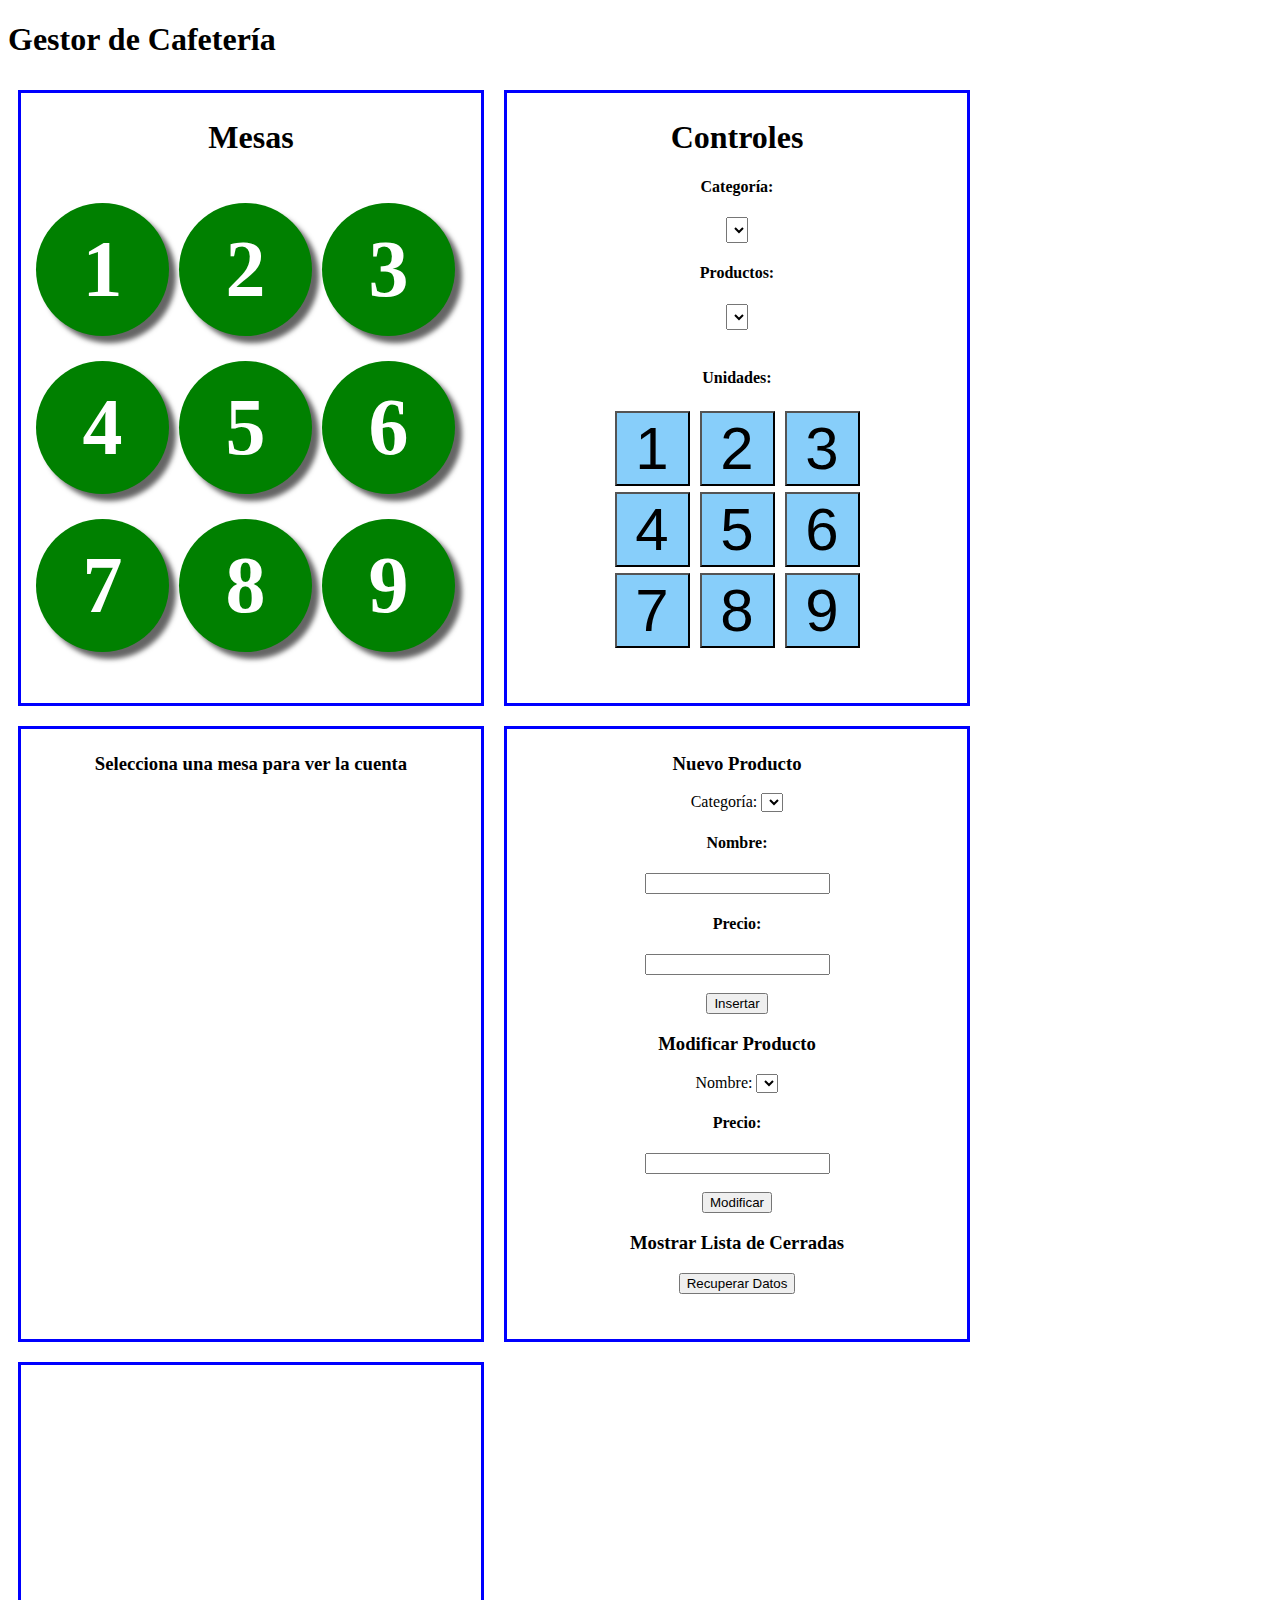
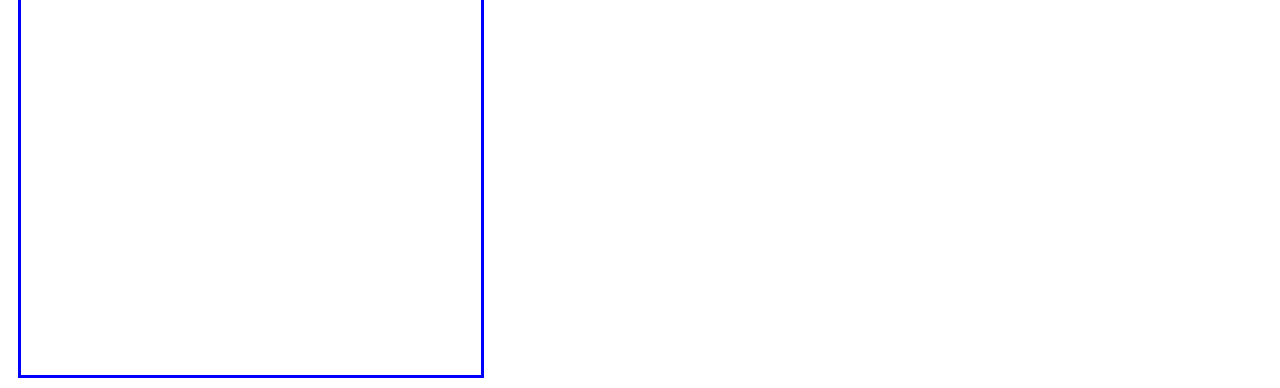
==== index.html @ bee46b96 "Eliminar archivo practicaObligatoria.html" ====
<!DOCTYPE html>
<html lang="es">
	<head>
		<meta charset="UTF-8" />
		<meta http-equiv="X-UA-Compatible" content="IE=edge" />
		<meta name="viewport" content="width=device-width, initial-scale=1.0" />
		<link rel="stylesheet" href="./css/practicaObligatoria.css" />
		<title>Práctica Obligatoria</title>
	</head>
	<body>
		<h1>Gestor de Cafetería</h1>
		<div id="mesas" class="panel">
			<h1>Mesas</h1>
			<h1><span class="mesa">1</span></h1>
			<h1><span class="mesa">2</span></h1>
			<h1><span class="mesa">3</span></h1>
			<h1><span class="mesa">4</span></h1>
			<h1><span class="mesa">5</span></h1>
			<h1><span class="mesa">6</span></h1>
			<h1><span class="mesa">7</span></h1>
			<h1><span class="mesa">8</span></h1>
			<h1><span class="mesa">9</span></h1>
		</div>
		<div id="controles" class="panel">
			<h1>Controles</h1>
			<form id="frmControles" name="frmControles">
				<label><h4>Categoría:</h4></label>
				<select name="categorias"></select
				><br />
				<label><h4>Productos:</h4></label>
				<select name="productos"></select
				><br />
			</form>
			<br />
			<h4>Unidades:</h4>
			<div id="teclado">
				<input type="button" class="tecla" value="1" />
				<input type="button" class="tecla" value="2" />
				<input type="button" class="tecla" value="3" />
				<br />
				<input type="button" class="tecla" value="4" />
				<input type="button" class="tecla" value="5" />
				<input type="button" class="tecla" value="6" />
				<br />
				<input type="button" class="tecla" value="7" />
				<input type="button" class="tecla" value="8" />
				<input type="button" class="tecla" value="9" />
				<br />
			</div>
		</div>
		<div id="cuenta" class="panel"></div>

		<div id="NuevoProducto" class="panel">
			<h3>Nuevo Producto</h3>
			<form id="frmNuevoProducto" name="frmNuevoProducto">
				<label>Categoría:</label>
				<select name="categoria"></select>
				<label
					><h4>Nombre:</h4>
					<input type="text" name="nombre"
				/></label>

				<label><h4>Precio:</h4></label>
				<input type="text" name="precio" />
				<br />
				<br />
				<input type="submit" value="Insertar" />
			</form>
			<h3>Modificar Producto</h3>
			<form id="frmModificarProducto" name="frmModificarProducto">
				<label>Nombre:</label>
				<select name="Nombre_categoria"></select>
				<label><h4>Precio:</h4></label>
				<input type="text" name="precio" /><br />
				<br />
				<input type="submit" value="Modificar" />
			</form>
			<h3>Mostrar Lista de Cerradas</h3>

			<button id="recuperarDatos">Recuperar Datos</button>
		</div>

		<div id="ListarCuenta" class="panel"></div>
		<script src="./js/clases.js"></script>
		<script src="./js/practicaObligatoria.js"></script>
	</body>
</html>
---- css/practicaObligatoria.css ----
.panel {
  border: medium blue solid;
  width: 450px;
  height: 600px;
  margin: 10px;
  padding: 5px;
  float: left;
  text-align: center;
}

.mesa {
  color: white;
  font-size: 80px;
  border-radius: 50%;
  display: flex;
  float: left;
  align-items: center;
  justify-content: center;
  font-weight: bold;
  margin-left: 10px;
  margin-top: 25px;
  width: 133px;
  height: 133px;
  box-shadow: 7px 7px 5px 0px rgba(50, 50, 50, 0.75);
}
.libre {
  background-color: green;
}
.ocupada {
  background-color: red;
}

.tecla {
  width: 75px;
  height: 75px;
  font-size: 60px;
  margin: 3px;
  background-color: lightskyblue;
}

.modificador {
  width: 25px;
  height: 25px;
  font-size: 18px;
  font-weight: bold;
  margin: 3px;
  background-color: lightskyblue;
}

#frmControles > select {
  font-size: 20px;
}

table {
  border-collapse: collapse;
  table-layout: fixed;
  width: 100%;
}

thead th:nth-child(1) {
  width: 18%;
}

thead th:nth-child(2) {
  width: 8%;
}

thead th:nth-child(3) {
  width: 8%;
}

thead th:nth-child(4) {
  width: 54%;
}

thead th:nth-child(5) {
  width: 12%;
}

td,
th {
  border: 1px solid black;
  padding: 3px 5px;
  text-align: center;
}

.boton {
  background-color: lightskyblue;
  margin-bottom: 5px;
}
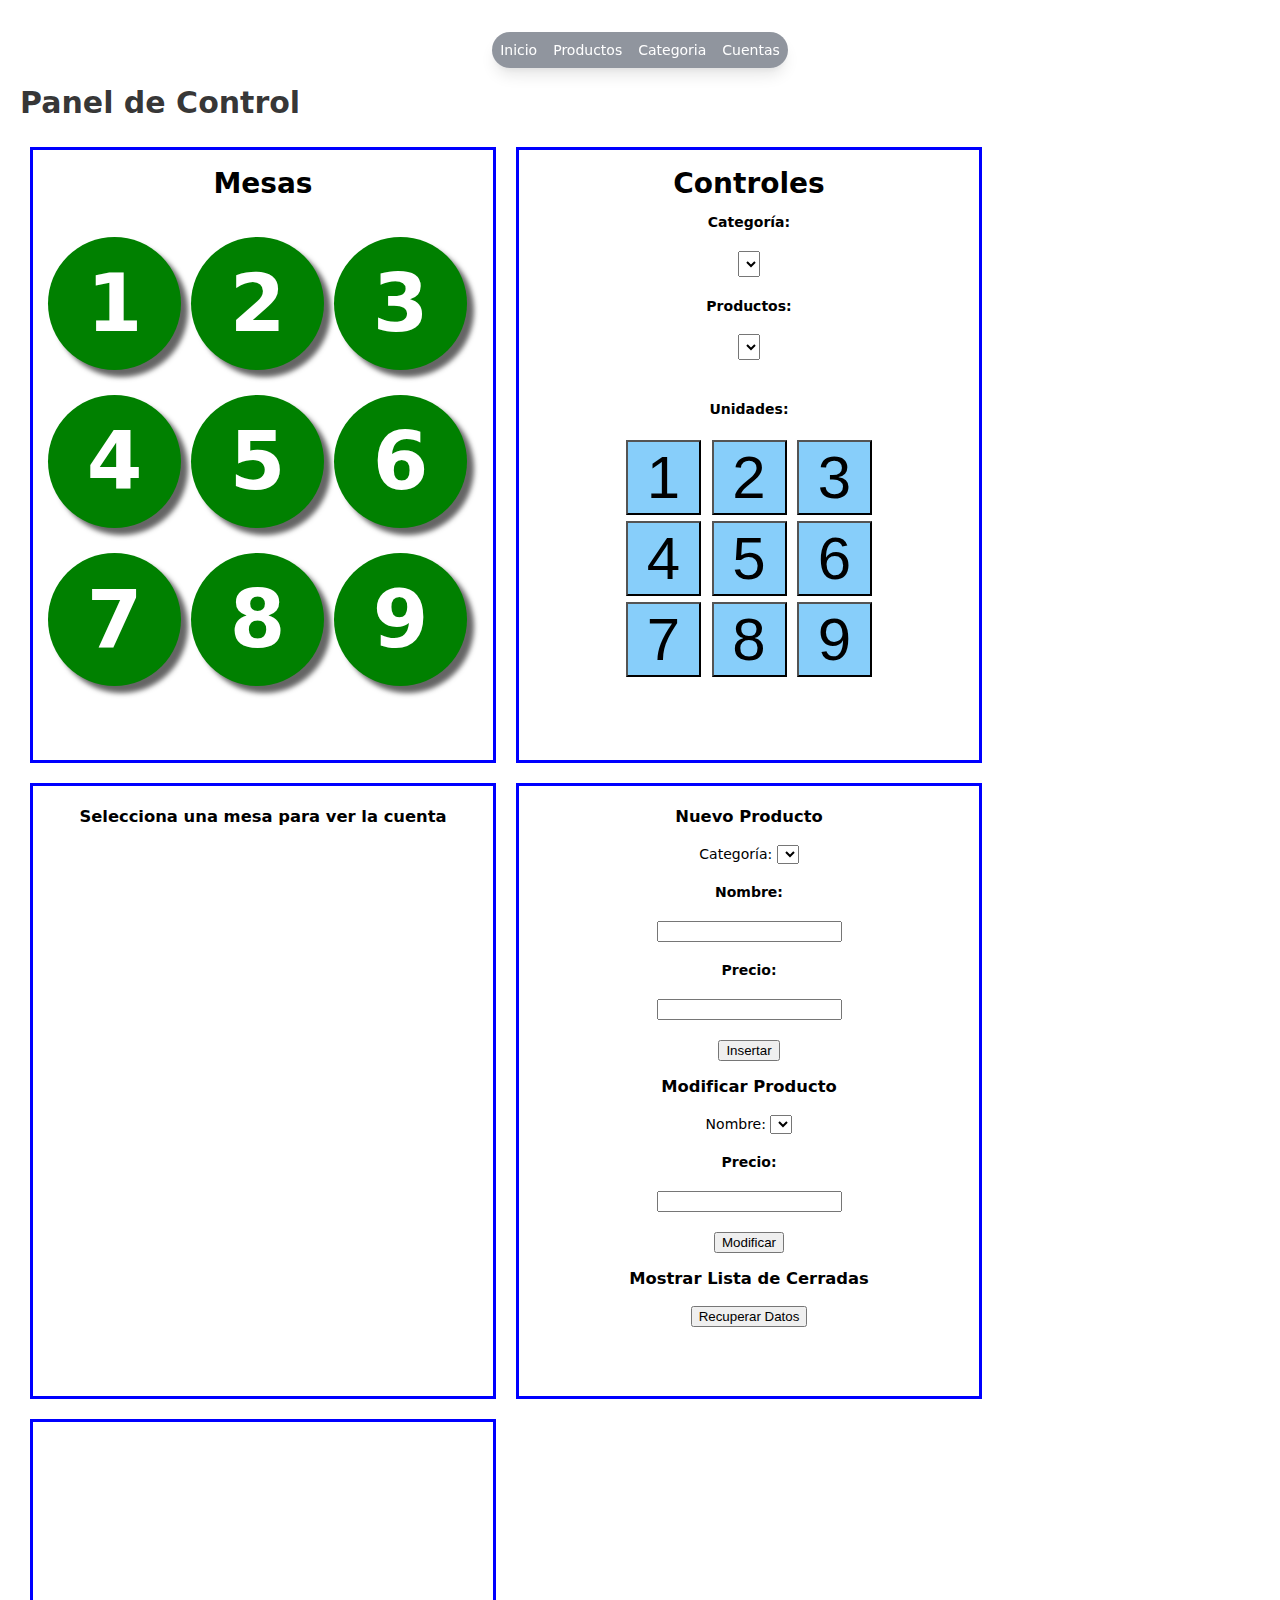
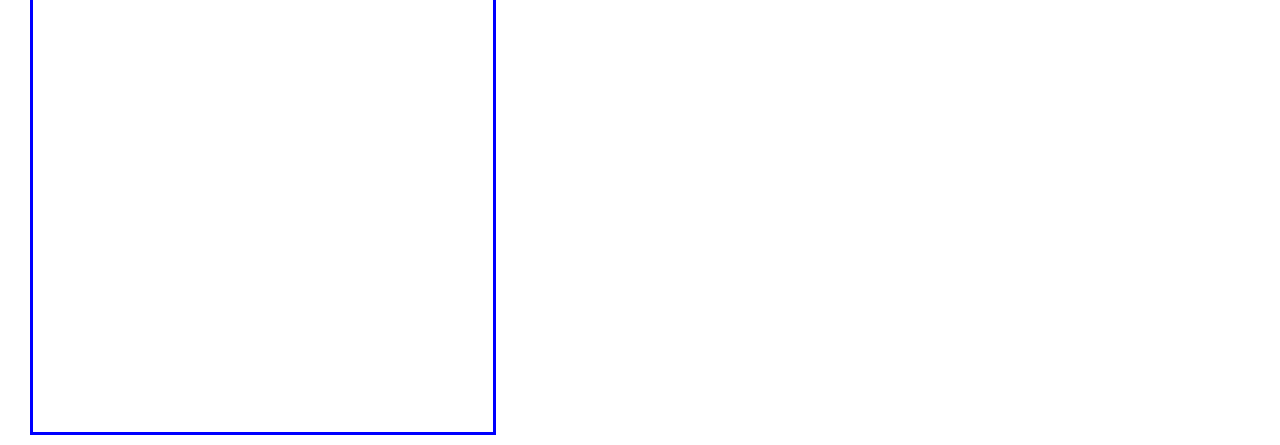
==== commit 33ae14d4: "Actualizar estilos CSS y agregar contenido al menú" ====
--- a/index.html
+++ b/index.html
@@ -8,7 +8,11 @@
 		<title>Práctica Obligatoria</title>
 	</head>
 	<body>
-		<h1>Gestor de Cafetería</h1>
+		<header class="header">
+			<nav class="nav" id="nav"></nav>
+		</header>
+
+		<h2>Panel de Control</h2>
 		<div id="mesas" class="panel">
 			<h1>Mesas</h1>
 			<h1><span class="mesa">1</span></h1>
@@ -83,5 +87,6 @@
 		<div id="ListarCuenta" class="panel"></div>
 		<script src="./js/clases.js"></script>
 		<script src="./js/practicaObligatoria.js"></script>
+		<script src="./js/contenidoMenu.js"></script>
 	</body>
 </html>
--- a/css/practicaObligatoria.css
+++ b/css/practicaObligatoria.css
@@ -1,90 +1,172 @@
+body {
+	tab-size: 4;
+	font-feature-settings: normal;
+	font-variation-settings: normal;
+	font-family: "Onest Variable", system-ui, sans-serif;
+	box-sizing: border-box;
+	border-width: 0;
+	border-style: solid;
+	border-color: #e5e7eb;
+	border-radius: 9999px;
+	padding-left: 0.75rem;
+	padding-right: 0.75rem;
+	font-size: 0.875rem;
+	line-height: 1.25rem;
+	font-weight: 500;
+	color: rgb(0, 0, 0);
+	animation: nav-shadown 1s linear both;
+}
+
 .panel {
-  border: medium blue solid;
-  width: 450px;
-  height: 600px;
-  margin: 10px;
-  padding: 5px;
-  float: left;
-  text-align: center;
+	border: medium blue solid;
+	width: 450px;
+	height: 600px;
+	margin: 10px;
+	padding: 5px;
+	float: left;
+	text-align: center;
 }
 
 .mesa {
-  color: white;
-  font-size: 80px;
-  border-radius: 50%;
-  display: flex;
-  float: left;
-  align-items: center;
-  justify-content: center;
-  font-weight: bold;
-  margin-left: 10px;
-  margin-top: 25px;
-  width: 133px;
-  height: 133px;
-  box-shadow: 7px 7px 5px 0px rgba(50, 50, 50, 0.75);
+	color: white;
+	font-size: 80px;
+	border-radius: 50%;
+	display: flex;
+	float: left;
+	align-items: center;
+	justify-content: center;
+	font-weight: bold;
+	margin-left: 10px;
+	margin-top: 25px;
+	width: 133px;
+	height: 133px;
+	box-shadow: 7px 7px 5px 0px rgba(50, 50, 50, 0.75);
 }
 .libre {
-  background-color: green;
+	background-color: green;
 }
 .ocupada {
-  background-color: red;
+	background-color: red;
 }
 
 .tecla {
-  width: 75px;
-  height: 75px;
-  font-size: 60px;
-  margin: 3px;
-  background-color: lightskyblue;
+	width: 75px;
+	height: 75px;
+	font-size: 60px;
+	margin: 3px;
+	background-color: lightskyblue;
 }
 
 .modificador {
-  width: 25px;
-  height: 25px;
-  font-size: 18px;
-  font-weight: bold;
-  margin: 3px;
-  background-color: lightskyblue;
+	width: 25px;
+	height: 25px;
+	font-size: 18px;
+	font-weight: bold;
+	margin: 3px;
+	background-color: lightskyblue;
 }
 
 #frmControles > select {
-  font-size: 20px;
+	font-size: 20px;
 }
 
 table {
-  border-collapse: collapse;
-  table-layout: fixed;
-  width: 100%;
+	border-collapse: collapse;
+	table-layout: fixed;
+	width: 100%;
 }
 
 thead th:nth-child(1) {
-  width: 18%;
+	width: 18%;
 }
 
 thead th:nth-child(2) {
-  width: 8%;
+	width: 8%;
 }
 
 thead th:nth-child(3) {
-  width: 8%;
+	width: 8%;
 }
 
 thead th:nth-child(4) {
-  width: 54%;
+	width: 54%;
 }
 
 thead th:nth-child(5) {
-  width: 12%;
+	width: 12%;
 }
 
 td,
 th {
-  border: 1px solid black;
-  padding: 3px 5px;
-  text-align: center;
+	border: 1px solid black;
+	padding: 3px 5px;
+	text-align: center;
 }
 
 .boton {
-  background-color: lightskyblue;
-  margin-bottom: 5px;
+	background-color: lightskyblue;
+	margin-bottom: 5px;
 }
+
+h2 {
+	display: flex;
+	align-items: center;
+	margin-bottom: 1.5rem;
+	font-size: 1.875rem;
+	font-weight: 600;
+	column-gap: 0.75rem;
+	color: rgba(0, 0, 0, 0.8);
+}
+
+body.dark h2 {
+	color: #fff; /* Esto es aproximadamente equivalente a dark:text-white en Tailwind */
+}
+
+/* //////////////////////////  Menu CSS  ////////////////////////// */
+
+nav {
+	animation: nav-shadown 1s linear both;
+	animation-timeline: scroll();
+	animation-range: 0 100px;
+}
+
+.enlaces {
+	position: relative;
+	display: block;
+	padding: 0.5rem;
+	transition: color 0.2s;
+	text-decoration: none;
+	color: white;
+}
+
+.enlaces:hover {
+	color: #f59e0b;
+}
+
+.dark .enlaces:hover {
+	color: #d97706;
+}
+
+header {
+	z-index: 10;
+	display: flex;
+	align-items: center;
+	justify-content: center;
+	width: 100%;
+	margin: 0 auto;
+	margin-top: 2rem;
+}
+
+nav {
+	display: flex;
+	font-size: 0.875rem;
+	font-weight: 500;
+	border-radius: 9999px;
+	color: #718096;
+	justify-content: center;
+	align-items: center;
+
+	box-shadow: 0 10px 15px -3px rgba(0, 0, 0, 0.1), 0 4px 6px -2px rgba(0, 0, 0, 0.05);
+	backdrop-filter: blur(5px);
+	background-color: rgb(132 138 147 / 90%);
+}
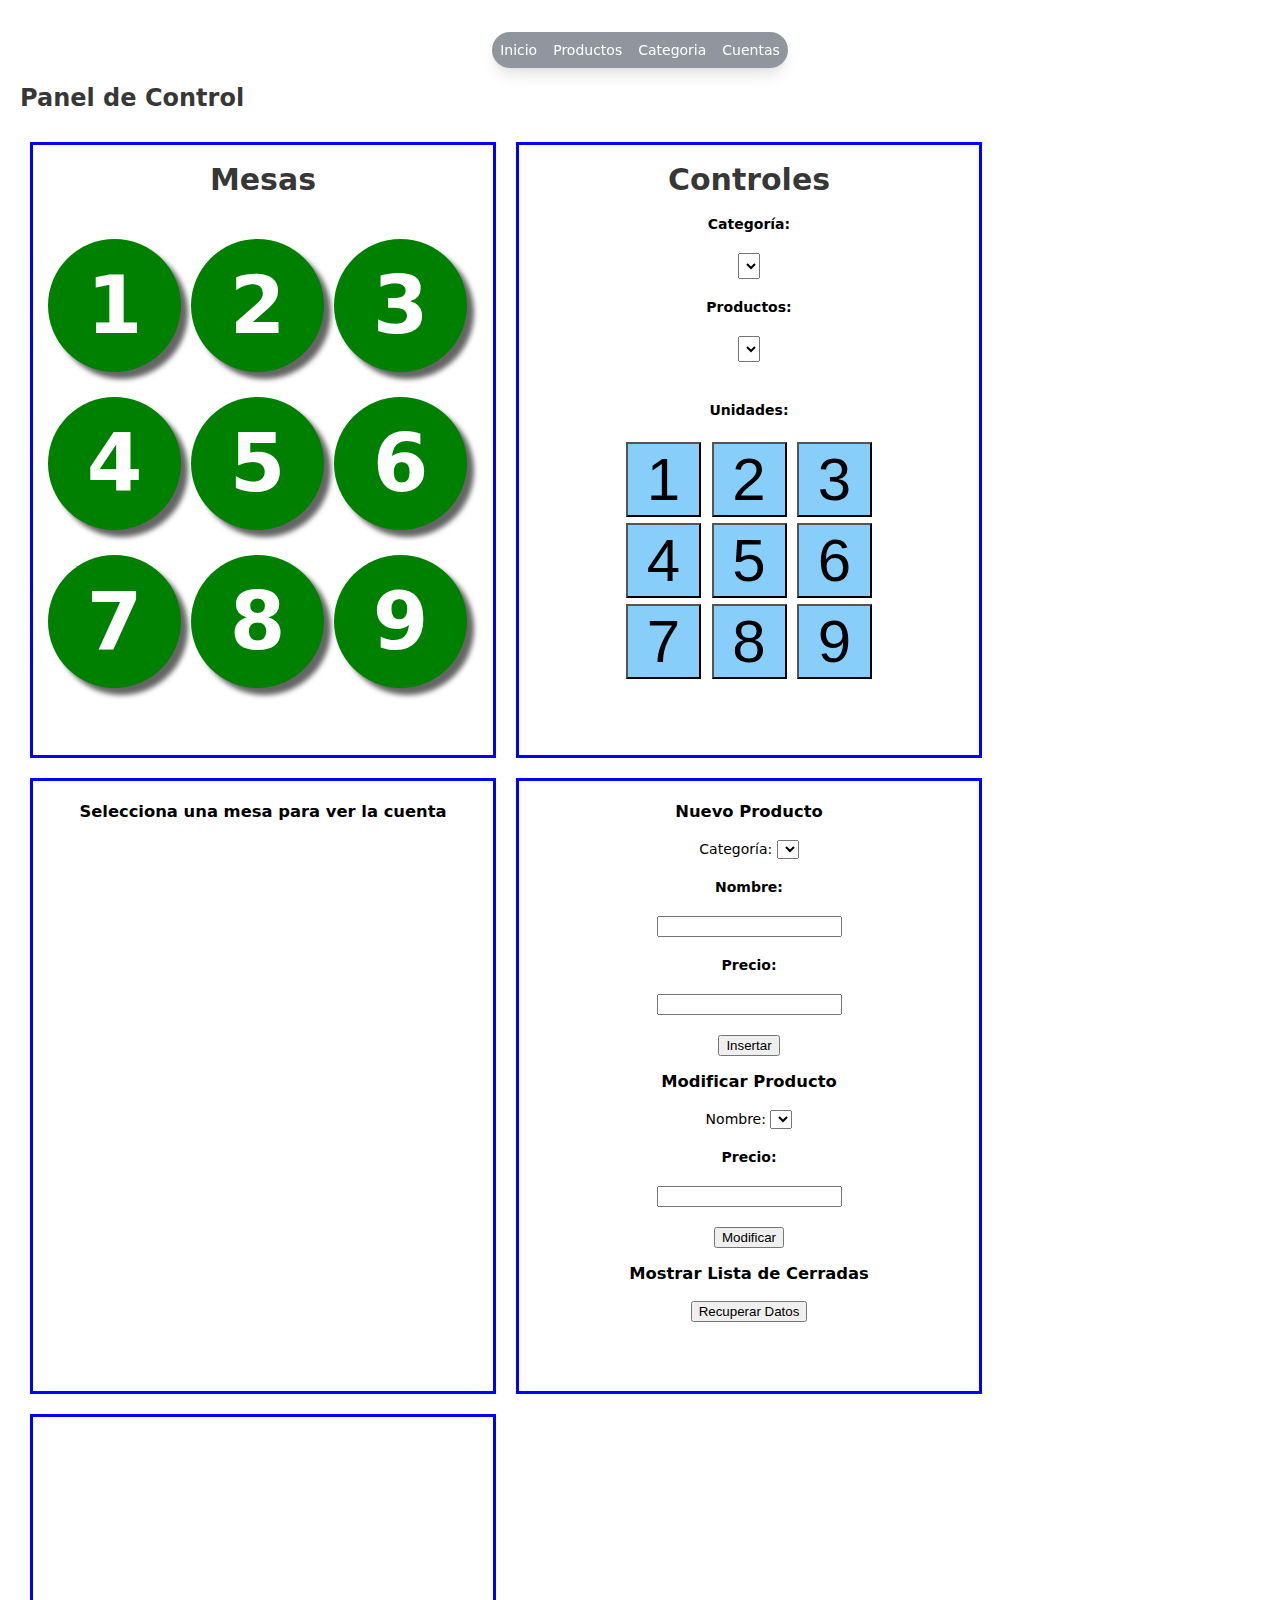
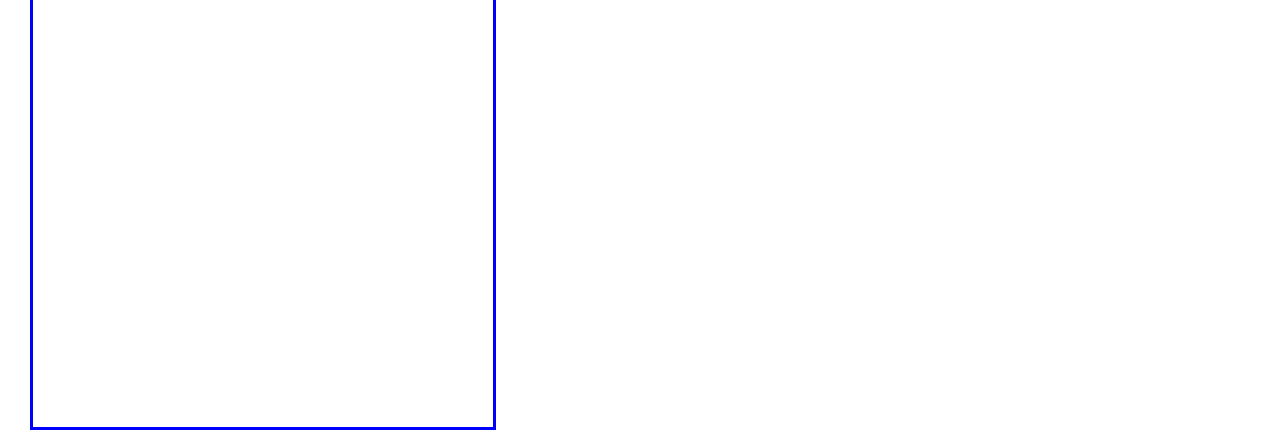
==== commit 05c3411a: "Actualización de enlaces y estilos en el menú y la página principal." ====
--- a/index.html
+++ b/index.html
@@ -5,6 +5,11 @@
 		<meta http-equiv="X-UA-Compatible" content="IE=edge" />
 		<meta name="viewport" content="width=device-width, initial-scale=1.0" />
 		<link rel="stylesheet" href="./css/practicaObligatoria.css" />
+		<!-- <link
+			href="https://cdn.jsdelivr.net/npm/bootstrap@5.3.3/dist/css/bootstrap.min.css"
+			rel="stylesheet"
+			integrity="sha384-QWTKZyjpPEjISv5WaRU9OFeRpok6YctnYmDr5pNlyT2bRjXh0JMhjY6hW+ALEwIH"
+			crossorigin="anonymous" /> -->
 		<title>Práctica Obligatoria</title>
 	</head>
 	<body>
@@ -88,5 +93,9 @@
 		<script src="./js/clases.js"></script>
 		<script src="./js/practicaObligatoria.js"></script>
 		<script src="./js/contenidoMenu.js"></script>
+		<!-- <script
+			src="https://cdn.jsdelivr.net/npm/bootstrap@5.3.3/dist/js/bootstrap.bundle.min.js"
+			integrity="sha384-YvpcrYf0tY3lHB60NNkmXc5s9fDVZLESaAA55NDzOxhy9GkcIdslK1eN7N6jIeHz"
+			crossorigin="anonymous"></script> -->
 	</body>
 </html>
--- a/css/practicaObligatoria.css
+++ b/css/practicaObligatoria.css
@@ -108,8 +108,7 @@
 	margin-bottom: 5px;
 }
 
-h2 {
-	display: flex;
+h1 {
 	align-items: center;
 	margin-bottom: 1.5rem;
 	font-size: 1.875rem;
@@ -118,8 +117,17 @@
 	color: rgba(0, 0, 0, 0.8);
 }
 
-body.dark h2 {
-	color: #fff; /* Esto es aproximadamente equivalente a dark:text-white en Tailwind */
+h2 {
+	align-items: center;
+	margin-bottom: 1.5rem;
+	font-size: 1.5rem;
+	font-weight: 600;
+	column-gap: 0.75rem;
+	color: rgba(0, 0, 0, 0.8);
+}
+
+body.dark h1 {
+	color: #fff;
 }
 
 /* //////////////////////////  Menu CSS  ////////////////////////// */
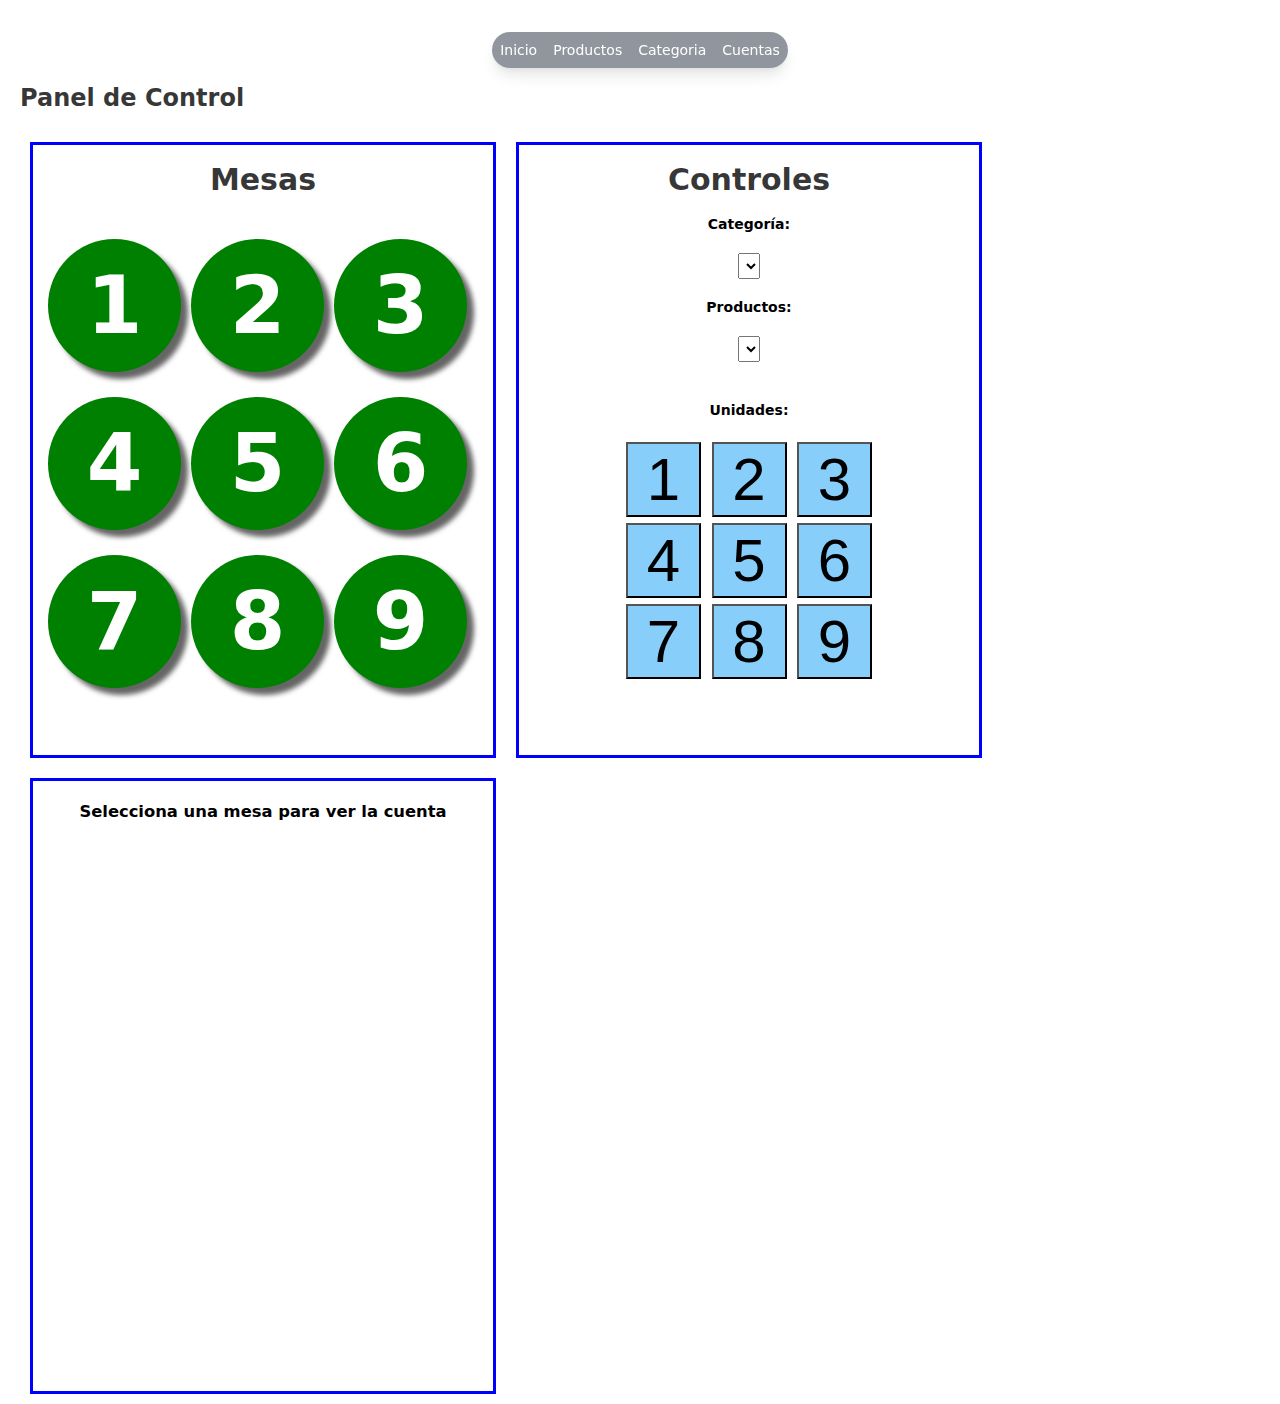
==== commit bbbf7346: "Eliminar formulario de nuevo producto y funciones relacionadas" ====
--- a/index.html
+++ b/index.html
@@ -59,37 +59,6 @@
 		</div>
 		<div id="cuenta" class="panel"></div>
 
-		<div id="NuevoProducto" class="panel">
-			<h3>Nuevo Producto</h3>
-			<form id="frmNuevoProducto" name="frmNuevoProducto">
-				<label>Categoría:</label>
-				<select name="categoria"></select>
-				<label
-					><h4>Nombre:</h4>
-					<input type="text" name="nombre"
-				/></label>
-
-				<label><h4>Precio:</h4></label>
-				<input type="text" name="precio" />
-				<br />
-				<br />
-				<input type="submit" value="Insertar" />
-			</form>
-			<h3>Modificar Producto</h3>
-			<form id="frmModificarProducto" name="frmModificarProducto">
-				<label>Nombre:</label>
-				<select name="Nombre_categoria"></select>
-				<label><h4>Precio:</h4></label>
-				<input type="text" name="precio" /><br />
-				<br />
-				<input type="submit" value="Modificar" />
-			</form>
-			<h3>Mostrar Lista de Cerradas</h3>
-
-			<button id="recuperarDatos">Recuperar Datos</button>
-		</div>
-
-		<div id="ListarCuenta" class="panel"></div>
 		<script src="./js/clases.js"></script>
 		<script src="./js/practicaObligatoria.js"></script>
 		<script src="./js/contenidoMenu.js"></script>
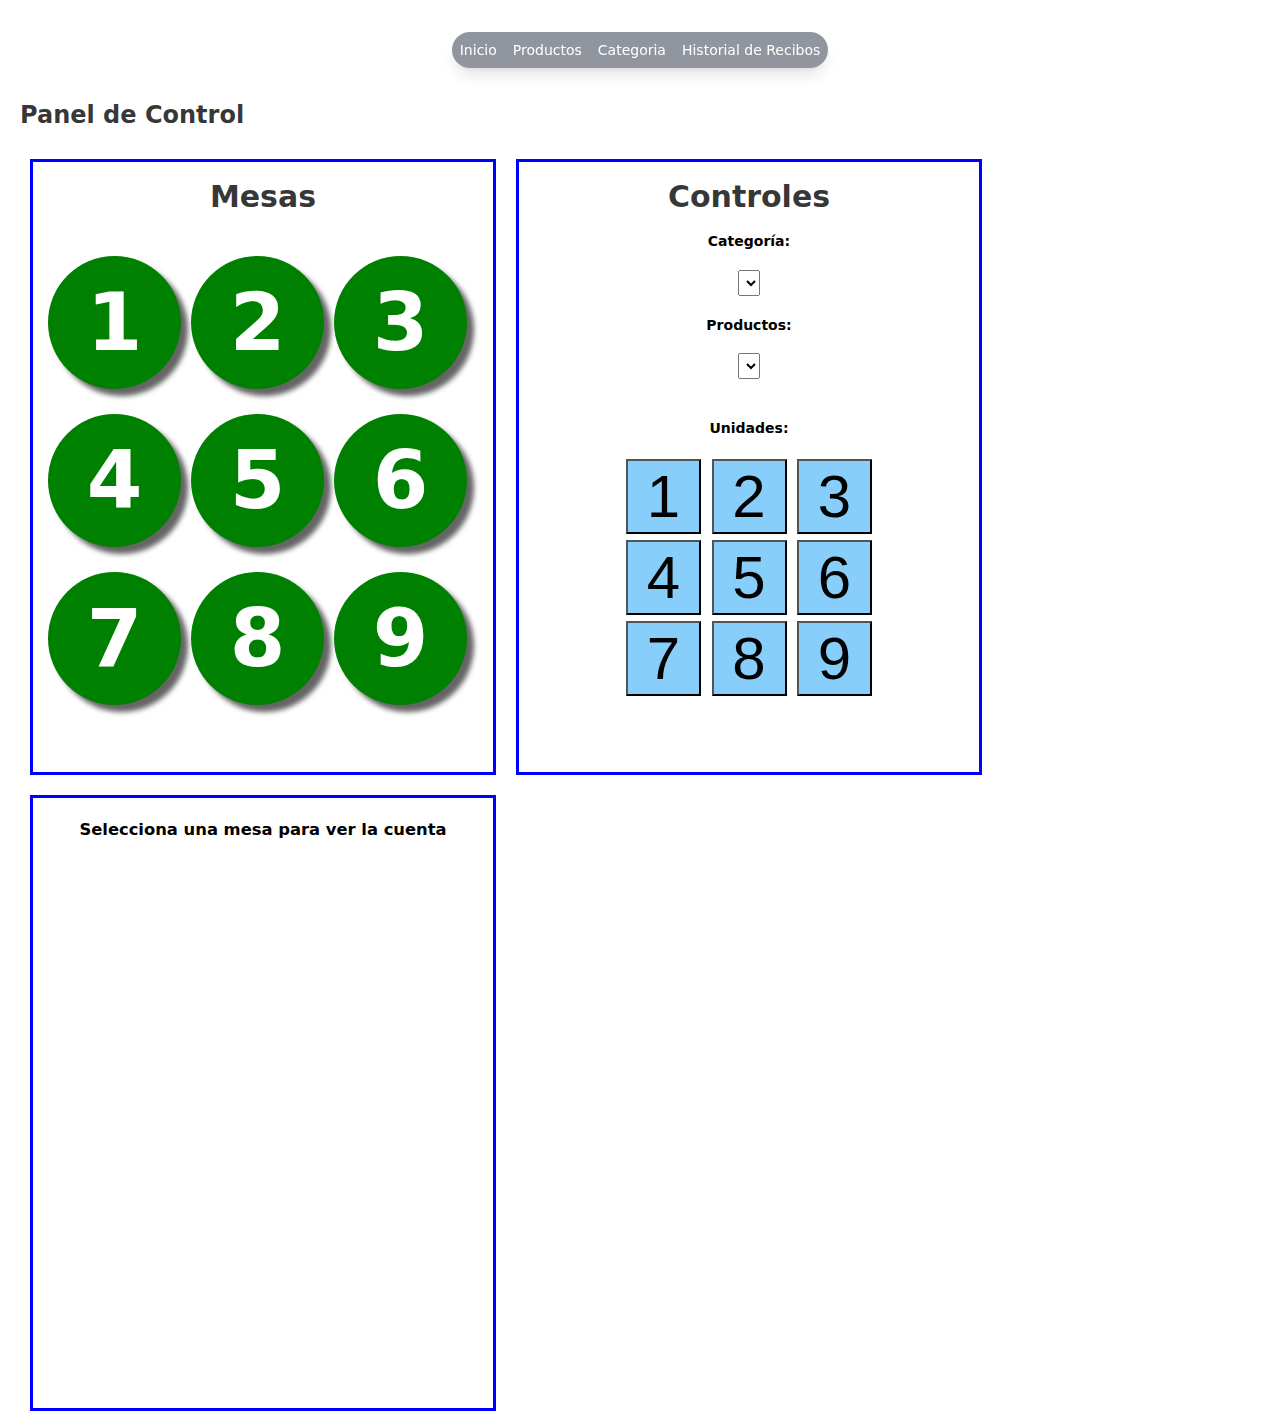
==== commit 4b5476a8: "Agregados estilos de menú y tablas a las páginas HTML." ====
--- a/index.html
+++ b/index.html
@@ -5,6 +5,8 @@
 		<meta http-equiv="X-UA-Compatible" content="IE=edge" />
 		<meta name="viewport" content="width=device-width, initial-scale=1.0" />
 		<link rel="stylesheet" href="./css/practicaObligatoria.css" />
+		<link rel="stylesheet" href="./css/estilosMenu.css" />
+
 		<!-- <link
 			href="https://cdn.jsdelivr.net/npm/bootstrap@5.3.3/dist/css/bootstrap.min.css"
 			rel="stylesheet"
--- a/css/practicaObligatoria.css
+++ b/css/practicaObligatoria.css
@@ -1,22 +1,3 @@
-body {
-	tab-size: 4;
-	font-feature-settings: normal;
-	font-variation-settings: normal;
-	font-family: "Onest Variable", system-ui, sans-serif;
-	box-sizing: border-box;
-	border-width: 0;
-	border-style: solid;
-	border-color: #e5e7eb;
-	border-radius: 9999px;
-	padding-left: 0.75rem;
-	padding-right: 0.75rem;
-	font-size: 0.875rem;
-	line-height: 1.25rem;
-	font-weight: 500;
-	color: rgb(0, 0, 0);
-	animation: nav-shadown 1s linear both;
-}
-
 .panel {
 	border: medium blue solid;
 	width: 450px;
@@ -129,52 +110,3 @@
 body.dark h1 {
 	color: #fff;
 }
-
-/* //////////////////////////  Menu CSS  ////////////////////////// */
-
-nav {
-	animation: nav-shadown 1s linear both;
-	animation-timeline: scroll();
-	animation-range: 0 100px;
-}
-
-.enlaces {
-	position: relative;
-	display: block;
-	padding: 0.5rem;
-	transition: color 0.2s;
-	text-decoration: none;
-	color: white;
-}
-
-.enlaces:hover {
-	color: #f59e0b;
-}
-
-.dark .enlaces:hover {
-	color: #d97706;
-}
-
-header {
-	z-index: 10;
-	display: flex;
-	align-items: center;
-	justify-content: center;
-	width: 100%;
-	margin: 0 auto;
-	margin-top: 2rem;
-}
-
-nav {
-	display: flex;
-	font-size: 0.875rem;
-	font-weight: 500;
-	border-radius: 9999px;
-	color: #718096;
-	justify-content: center;
-	align-items: center;
-
-	box-shadow: 0 10px 15px -3px rgba(0, 0, 0, 0.1), 0 4px 6px -2px rgba(0, 0, 0, 0.05);
-	backdrop-filter: blur(5px);
-	background-color: rgb(132 138 147 / 90%);
-}
--- a/css/estilosMenu.css
+++ b/css/estilosMenu.css
@@ -0,0 +1,67 @@
+/* //////////////////////////  Menu CSS  ////////////////////////// */
+
+nav {
+	animation: nav-shadown 1s linear both;
+	animation-timeline: scroll();
+	animation-range: 0 100px;
+}
+
+body {
+	tab-size: 4;
+	font-feature-settings: normal;
+	font-variation-settings: normal;
+	font-family: "Onest Variable", system-ui, sans-serif;
+	box-sizing: border-box;
+	border-width: 0;
+	border-style: solid;
+	border-color: #e5e7eb;
+	border-radius: 9999px;
+	padding-left: 0.75rem;
+	padding-right: 0.75rem;
+	font-size: 0.875rem;
+	line-height: 1.25rem;
+	font-weight: 500;
+	color: rgb(0, 0, 0);
+	animation: nav-shadown 1s linear both;
+}
+
+.enlaces {
+	position: relative;
+	display: block;
+	padding: 0.5rem;
+	transition: color 0.2s;
+	text-decoration: none;
+	color: white;
+}
+
+.enlaces:hover {
+	color: #f59e0b;
+}
+
+.dark .enlaces:hover {
+	color: #d97706;
+}
+
+header {
+	z-index: 10;
+	display: flex;
+	align-items: center;
+	justify-content: center;
+	width: 100%;
+	margin-top: 2rem;
+	margin-bottom: 3%;
+}
+
+nav {
+	display: flex;
+	font-size: 0.875rem;
+	font-weight: 500;
+	border-radius: 9999px;
+	color: #718096;
+	justify-content: center;
+	align-items: center;
+
+	box-shadow: 0 10px 15px -3px rgba(0, 0, 0, 0.1), 0 4px 6px -2px rgba(0, 0, 0, 0.05);
+	backdrop-filter: blur(5px);
+	background-color: rgb(132 138 147 / 90%);
+}
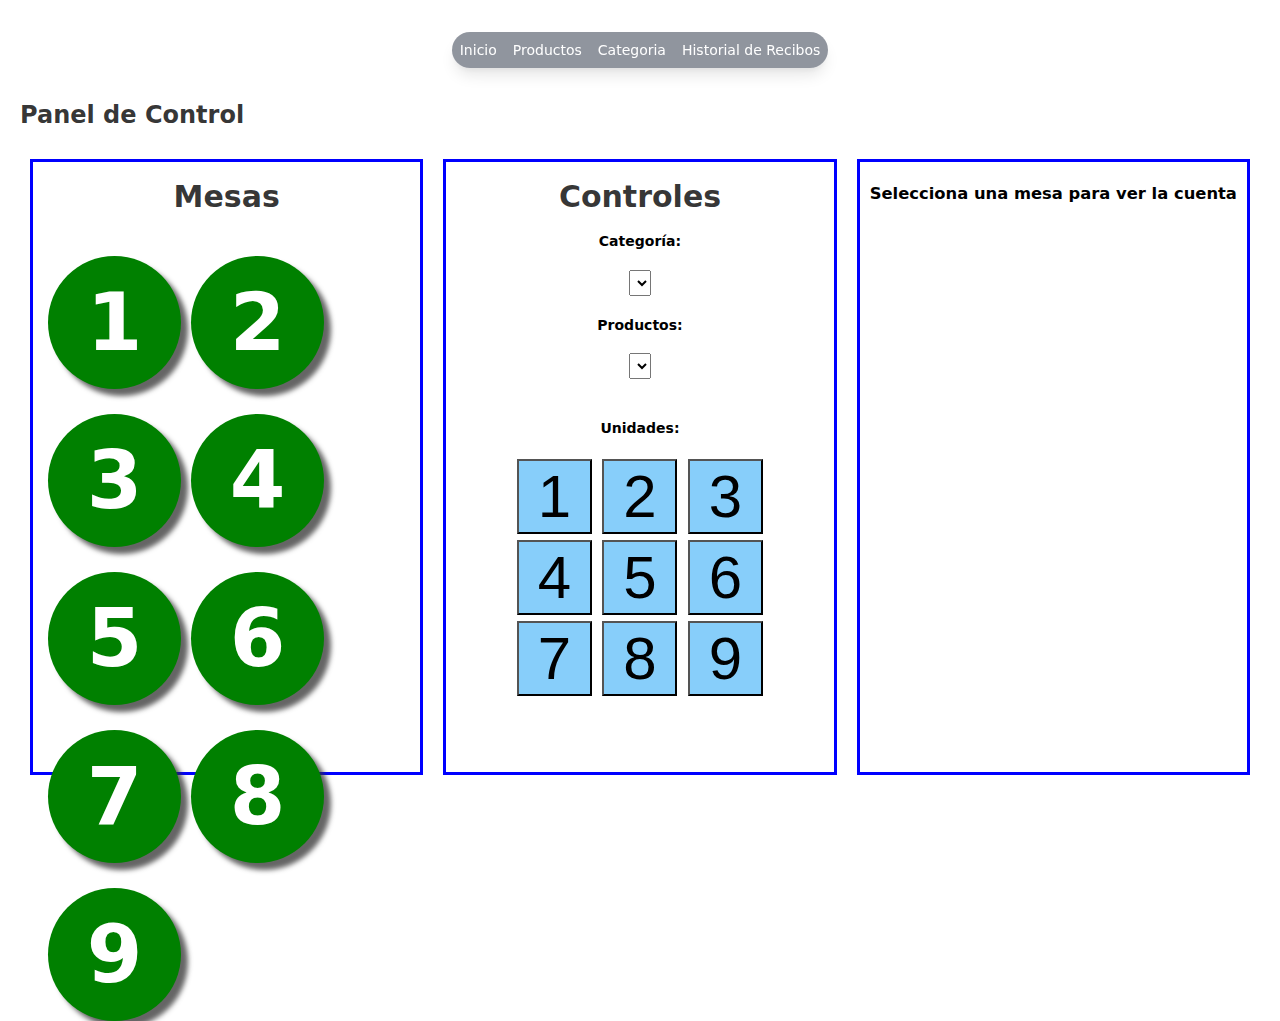
==== commit 2603accc: "Añadir estilos de centrado vertical y filtros de búsqueda" ====
--- a/index.html
+++ b/index.html
@@ -20,46 +20,48 @@
 		</header>
 
 		<h2>Panel de Control</h2>
-		<div id="mesas" class="panel">
-			<h1>Mesas</h1>
-			<h1><span class="mesa">1</span></h1>
-			<h1><span class="mesa">2</span></h1>
-			<h1><span class="mesa">3</span></h1>
-			<h1><span class="mesa">4</span></h1>
-			<h1><span class="mesa">5</span></h1>
-			<h1><span class="mesa">6</span></h1>
-			<h1><span class="mesa">7</span></h1>
-			<h1><span class="mesa">8</span></h1>
-			<h1><span class="mesa">9</span></h1>
-		</div>
-		<div id="controles" class="panel">
-			<h1>Controles</h1>
-			<form id="frmControles" name="frmControles">
-				<label><h4>Categoría:</h4></label>
-				<select name="categorias"></select
-				><br />
-				<label><h4>Productos:</h4></label>
-				<select name="productos"></select
-				><br />
-			</form>
-			<br />
-			<h4>Unidades:</h4>
-			<div id="teclado">
-				<input type="button" class="tecla" value="1" />
-				<input type="button" class="tecla" value="2" />
-				<input type="button" class="tecla" value="3" />
+		<section class="centrar">
+			<div id="mesas" class="panel">
+				<h1>Mesas</h1>
+				<h1><span class="mesa">1</span></h1>
+				<h1><span class="mesa">2</span></h1>
+				<h1><span class="mesa">3</span></h1>
+				<h1><span class="mesa">4</span></h1>
+				<h1><span class="mesa">5</span></h1>
+				<h1><span class="mesa">6</span></h1>
+				<h1><span class="mesa">7</span></h1>
+				<h1><span class="mesa">8</span></h1>
+				<h1><span class="mesa">9</span></h1>
+			</div>
+			<div id="controles" class="panel">
+				<h1>Controles</h1>
+				<form id="frmControles" name="frmControles">
+					<label><h4>Categoría:</h4></label>
+					<select name="categorias"></select
+					><br />
+					<label><h4>Productos:</h4></label>
+					<select name="productos"></select
+					><br />
+				</form>
 				<br />
-				<input type="button" class="tecla" value="4" />
-				<input type="button" class="tecla" value="5" />
-				<input type="button" class="tecla" value="6" />
-				<br />
-				<input type="button" class="tecla" value="7" />
-				<input type="button" class="tecla" value="8" />
-				<input type="button" class="tecla" value="9" />
-				<br />
+				<h4>Unidades:</h4>
+				<div id="teclado">
+					<input type="button" class="tecla" value="1" />
+					<input type="button" class="tecla" value="2" />
+					<input type="button" class="tecla" value="3" />
+					<br />
+					<input type="button" class="tecla" value="4" />
+					<input type="button" class="tecla" value="5" />
+					<input type="button" class="tecla" value="6" />
+					<br />
+					<input type="button" class="tecla" value="7" />
+					<input type="button" class="tecla" value="8" />
+					<input type="button" class="tecla" value="9" />
+					<br />
+				</div>
 			</div>
-		</div>
-		<div id="cuenta" class="panel"></div>
+			<div id="cuenta" class="panel"></div>
+		</section>
 
 		<script src="./js/clases.js"></script>
 		<script src="./js/practicaObligatoria.js"></script>
--- a/css/practicaObligatoria.css
+++ b/css/practicaObligatoria.css
@@ -45,6 +45,13 @@
 	font-weight: bold;
 	margin: 3px;
 	background-color: lightskyblue;
+}
+
+.centrar {
+	display: flex;
+	justify-content: center;
+	align-items: center;
+	height: 100%; /* Asegúrate de que el div tenga una altura, de lo contrario, no se verá el centrado vertical */
 }
 
 #frmControles > select {
